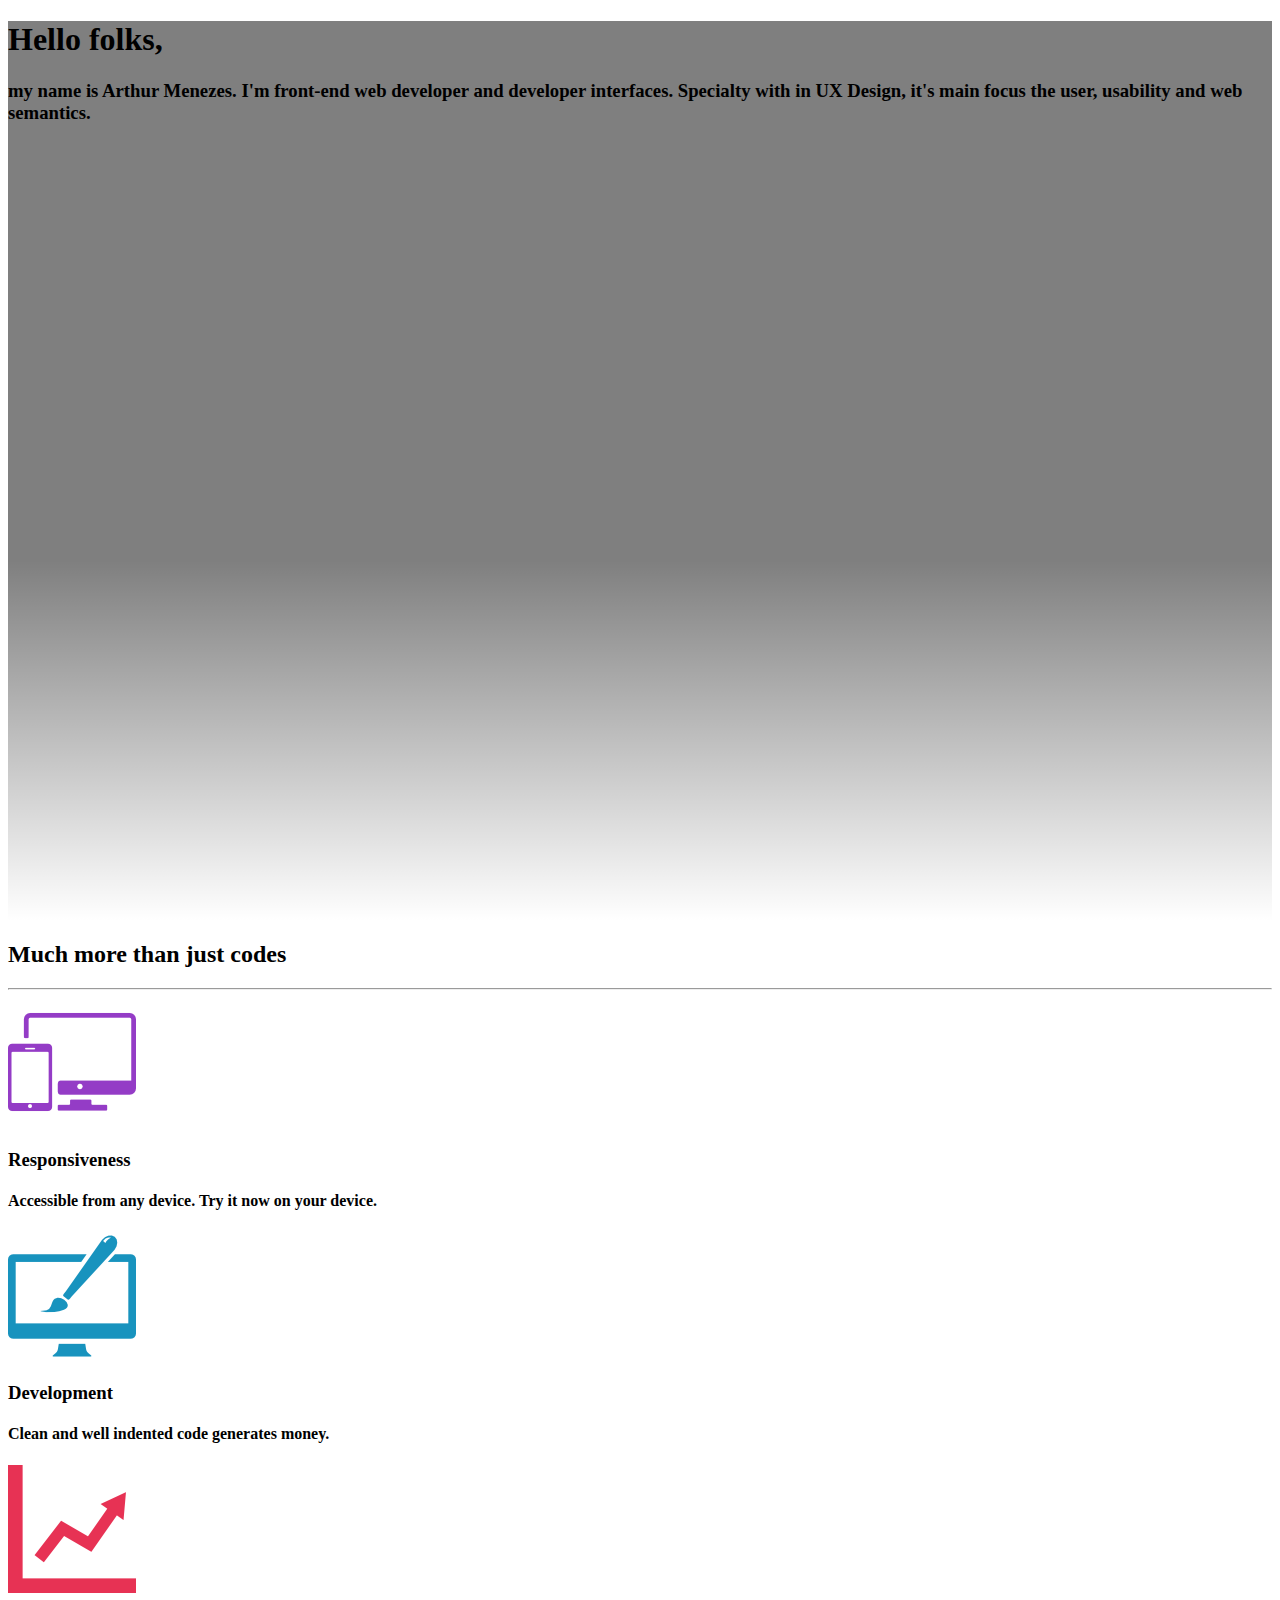
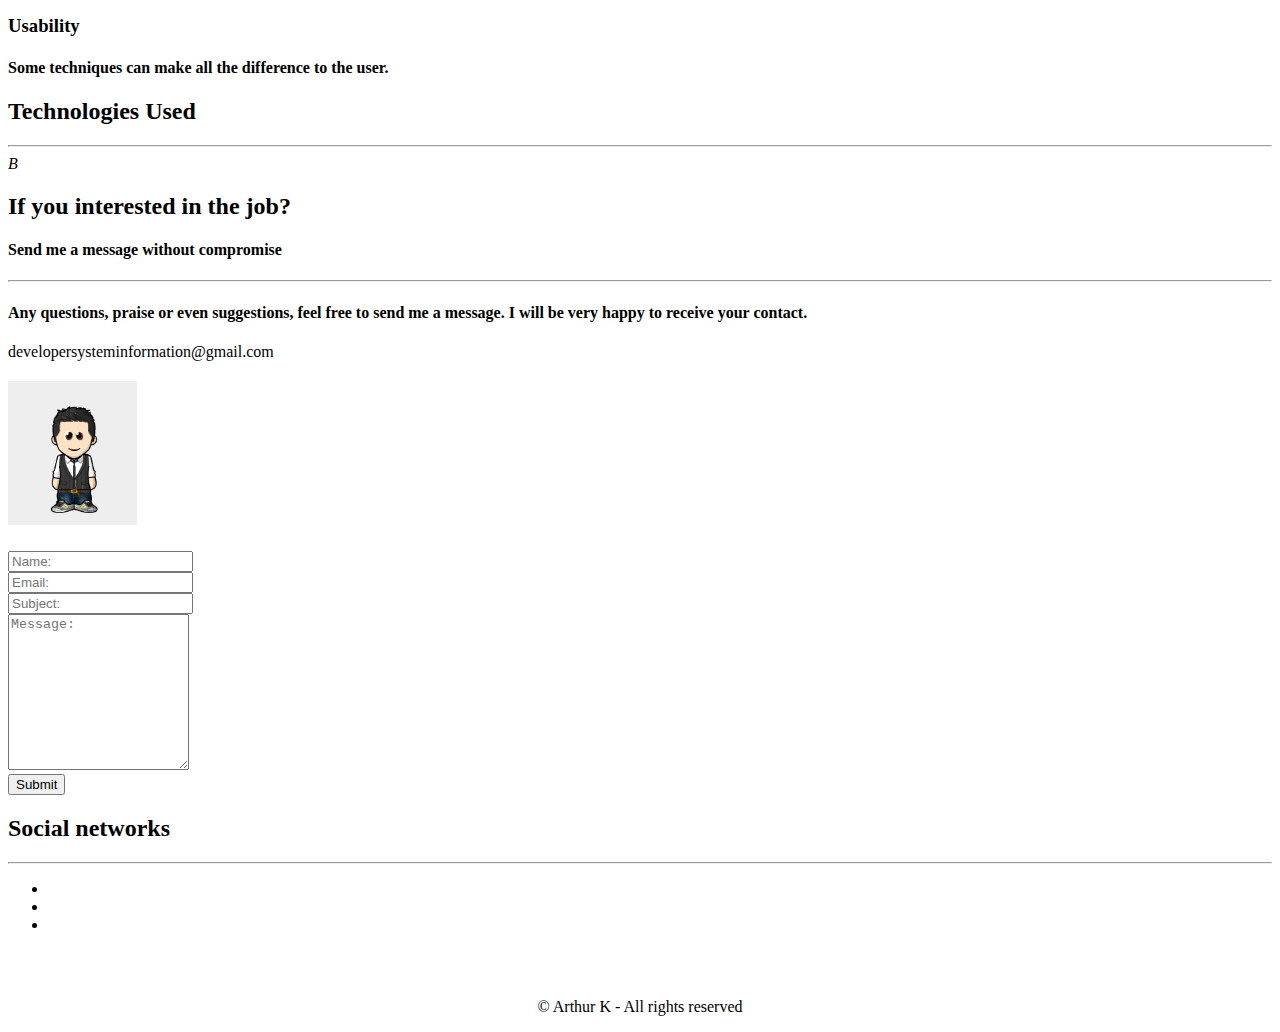
==== index.html @ f4d4b648 "Included Script of Google Analytics" ====
<!DOCTYPE html>
<html lang="pt_BR">

<head>
    <meta charset="UTF-8">
    <meta http-equiv="content-type" content="text/html; charset=iso-8859-1">
    <meta name="viewport" content="width=device-width, initial-scale=1, maximum-scale=1, user-scalable=no">
    <title>My Portfólio - Arthur Menezes</title>
    <meta name="description" content="O My Portifólio é um site com alguns projetos públicos para demonstração de trabalhos já realizados.">
    <meta name="author" content="Arthur Menezes">
    <meta name="reply-to" content="arthur.menezes@myportifolio.com.br">
    <meta property="og:locale" content="pt_BR">
    <meta property="og:url" content="http://arthurk6.github.io/">
    <meta property="og:title" content="Arthur Menezes - My Portfolio.">
    <meta property="og:site_name" content="Arthur Menezes">
    <meta property="og:description" content="Apresentation of Portfolio of the Arthur Menezes">
    <meta property="og:image:url" content="http://arthurk6.github.io/img-header.jpg">
    <meta property="og:image:type" content="image/jpeg">
    <meta property="og:image:width" content="600">
    <meta property="og:image:height" content="400">

    <!-- Bootstrap 3.3.6 -->
    <link rel="stylesheet" href="vendor/bootstrap-3.3.6-dist/css/bootstrap.css">

    <!-- FontAwesome 4.6.3 -->
    <link rel="stylesheet" href="vendor/font-awesome-4.6.3/css/font-awesome.css">

    <!-- Custom -->
    <link rel="stylesheet" href="css/app.css">

    <!-- HTML5 shim and Respond.js for IE8 support of HTML5 elements and media queries -->
    <!-- WARNING: Respond.js doesn't work if you view the page via file:// -->
    <!--[if lt IE 9]>
      <script src="https://oss.maxcdn.com/html5shiv/3.7.2/html5shiv.min.js"></script>
      <script src="https://oss.maxcdn.com/respond/1.4.2/respond.min.js"></script>
    <![endif]-->

</head>

<body>
    <header>
        <section id="about" class="header-img">
            <div class="container">
                <header>
                    <div id="menu">

                    </div>

                </header>
                <main>
                    <div class="row">
                        <div class="col-sm-8 col-sm-offset-2">
                            <div class="title">
                                <h1>Hello folks,</h1>
                            </div>
                        </div>
                    </div>
                    <div class="row">
                        <div class="col-sm-8 col-sm-offset-2">
                            <div class="subtitle">
                                <h3>my name is Arthur Menezes. I'm front-end web developer and developer interfaces. Specialty with in UX Design, it's main focus the user, usability and web semantics.</h3>
                            </div>
                        </div>
                    </div>
                </main>
            </div>
        </section>
    </header>
    <main>
        <section id="plans">
            <div class="container">
                <header>
                    <hgroup class="text-center">
                        <h2>Much more than just codes</h2>
                    </hgroup>
                </header>
                <hr>
                <main>
                    <div class="row">
                        <div class="col-sm-4 col-xs-12">
                            <div class="thumbnail">
                                <img class="img-responsive" src="img/symbol-responsive.png" alt="...">
                                <div class="caption">
                                    <hgroup class="text-center">
                                        <h3>Responsiveness</h3>
                                        <h4>Accessible from any device. Try it now on your device.</h4>
                                    </hgroup>
                                </div>
                            </div>
                        </div>
                        <div class="col-sm-4 col-xs-12">
                            <div class="thumbnail">
                                <img class="img-responsive" src="img/design-symbol.png" alt="...">
                                <div class="caption">
                                    <hgroup class="text-center">
                                        <h3>Development</h3>
                                        <h4>Clean and well indented code generates money.</h4>
                                    </hgroup>
                                </div>
                            </div>
                        </div>
                        <div class="col-sm-4 col-xs-12">
                            <div class="thumbnail">
                                <img src="img/chart.png" alt="...">
                                <div class="caption">
                                    <hgroup class="text-center">
                                        <h3>Usability</h3>
                                        <h4>Some techniques can make all the difference to the user.</h4>
                                    </hgroup>
                                </div>
                            </div>
                        </div>
                    </div>
                    <!-- ./row -->
                    <div class="row">
                        <div class="col-sm-4 col-sm-offset-4">
                            <!-- <button class="btn btn-default btn-block btn-lg">Saiba <i class="fa fa-plus"></i>
                            </button> -->
                        </div>
                    </div>
                </main>
            </div>
            <!-- ./container -->
        </section>
        <!-- <section id="portfolio">

        </section> -->
        <section id="tecnologies">
            <div class="container">
                <div class="row">
                    <div class="col-sm-12">
                        <header class="text-center">
                            <h2>Technologies Used</h2>
                        </header>
                    </div>
                </div>
                <hr>
                <main>
                    <div class="row text-center">
                        <div class="col-sm-2">
                            <i class="fa fa-html5 fa-5x" title="HTML5"></i>
                        </div>
                        <div class="col-sm-2">
                            <i class="fa fa-css3 fa-5x" title="CSS3"></i>
                        </div>
                        <div class="col-sm-2">
                            <i class="fa fa-bitbucket fa-5x" title="Bitbucket"></i>
                        </div>
                        <div class="col-sm-2">
                            <i class="fa fa-github fa-5x" title="GitHub"></i>
                        </div>
                        <div class="col-sm-2">
                            <i class="fa fa-git fa-5x" title="Git"></i>
                        </div>
                        <div class="col-sm-2">
                            <i id="bootstrap" title="Bootstrap">B</i>
                        </div>
                    </div>
                </main>
            </div>
        </section>
        <section id="contact">
            <div class="container">
                <header>
                    <hgroup class="text-center">
                        <h2>If you interested in the job?</h2>
                        <h4>Send me a message without compromise</h4>
                    </hgroup>
                </header>
                <hr>
                <main>
                    <div class="row">
                        <div class="col-sm-6 text-center">
                            <h4>Any questions, praise or even suggestions, feel free to send me a message. I will be very happy to receive your contact.</h4>
                            <span class="fa fa-envelope"> developersysteminformation@gmail.com</span>
                            <h2><img src="img/me.jpg" title="Eu"></h2>
                        </div>
                        <div class="col-sm-6">
                            <form
                                action="https://formspree.io/developersysteminformation@gmail.com" 
                                method="POST"
                                target="no_blank">
                                <input type="hidden" name="formulario" value="Contato">
                                <div class="form-group">
                                    <input type="text" name="name" class="form-control" minlength="3" maxlength="25" placeholder="Name:" required>
                                </div>
                                <div class="form-group">
                                    <input type="email" name="from" class="form-control" minlength="10" maxlength="50" placeholder="Email:" required>
                                </div>
                                <div class="form-group">
                                    <input type="text" name="subject" class="form-control" minlength="5" maxlength="30" placeholder="Subject:" required>
                                </div>
                                <div class="form-group">
                                    <textarea name="message" rows="10" class="form-control" minlength="10" maxlength="150" placeholder="Message:" required></textarea>
                                </div>
                                <div class="form-group">
                                    <input type="submit" class="btn btn-primary-1 btn-lg btn-block">
                                </div>
                            </form>
                        </div>
                    </div>
                </main>
            </div>
        </section>
    </main>

    <footer>
        <section id="rodape" data-parallax="scroll">
            <div class="container">
                <div class="row">
                    <div class="col-sm-8 col-sm-offset-2">
                        <header>
                            <hgroup class="text-center">
                                <h2>Social networks</h2>
                            </hgroup>
                        </header>
                    </div>
                </div>
                <hr>
                <div class="row">
                    <div class="col-sm-12 text-center">
                        <main class="container">
                            <ul class="networking-social row">
                                <li class="col-xs-12 col-sm-2 col-sm-offset-2">
                                    <a href="#"><i class="fa fa-facebook-official fa-3x"></i></a>
                                </li>
                                <li class="col-xs-12 col-sm-2 col-sm-offset-1">
                                    <a href="#"><i class="fa fa-linkedin fa-3x"></i></a>
                                </li>
                                <li class="col-xs-12 col-sm-2 col-sm-offset-1">
                                    <a href="#"><i class="fa fa-twitter fa-3x"></i></a>
                                </li>
                            </ul>
                        </main>
                    </div>
                </div>
                <div class="row">
                    <div class="col-sm-12 text-center">
                        <p style="margin-top: 4em; text-align: center;">&copy; Arthur K - All rights reserved</p>
                    </div>
                </div>
            </div>
        </section>
    </footer>

    <!-- jQuery-1.12.4 -->
    <script src="vendor/jquery-1.12.4.js"></script>

    <!-- Bootstrap 3.3.6 -->
    <script src="vendor/bootstrap-3.3.6-dist/js/bootstrap.js"></script>

    <!-- Parallax -->
    <script src="vendor/parallax.js"></script>

    <!-- Custom -->
    <script src="js/app.js"></script>
    <script src="js/menu.js"></script>
    
    <script>
      (function(i,s,o,g,r,a,m){i['GoogleAnalyticsObject']=r;i[r]=i[r]||function(){
      (i[r].q=i[r].q||[]).push(arguments)},i[r].l=1*new Date();a=s.createElement(o),
      m=s.getElementsByTagName(o)[0];a.async=1;a.src=g;m.parentNode.insertBefore(a,m)
      })(window,document,'script','https://www.google-analytics.com/analytics.js','ga');

      ga('create', 'UA-92322782-1', 'auto');
      ga('send', 'pageview');

    </script>

</body>

</html>
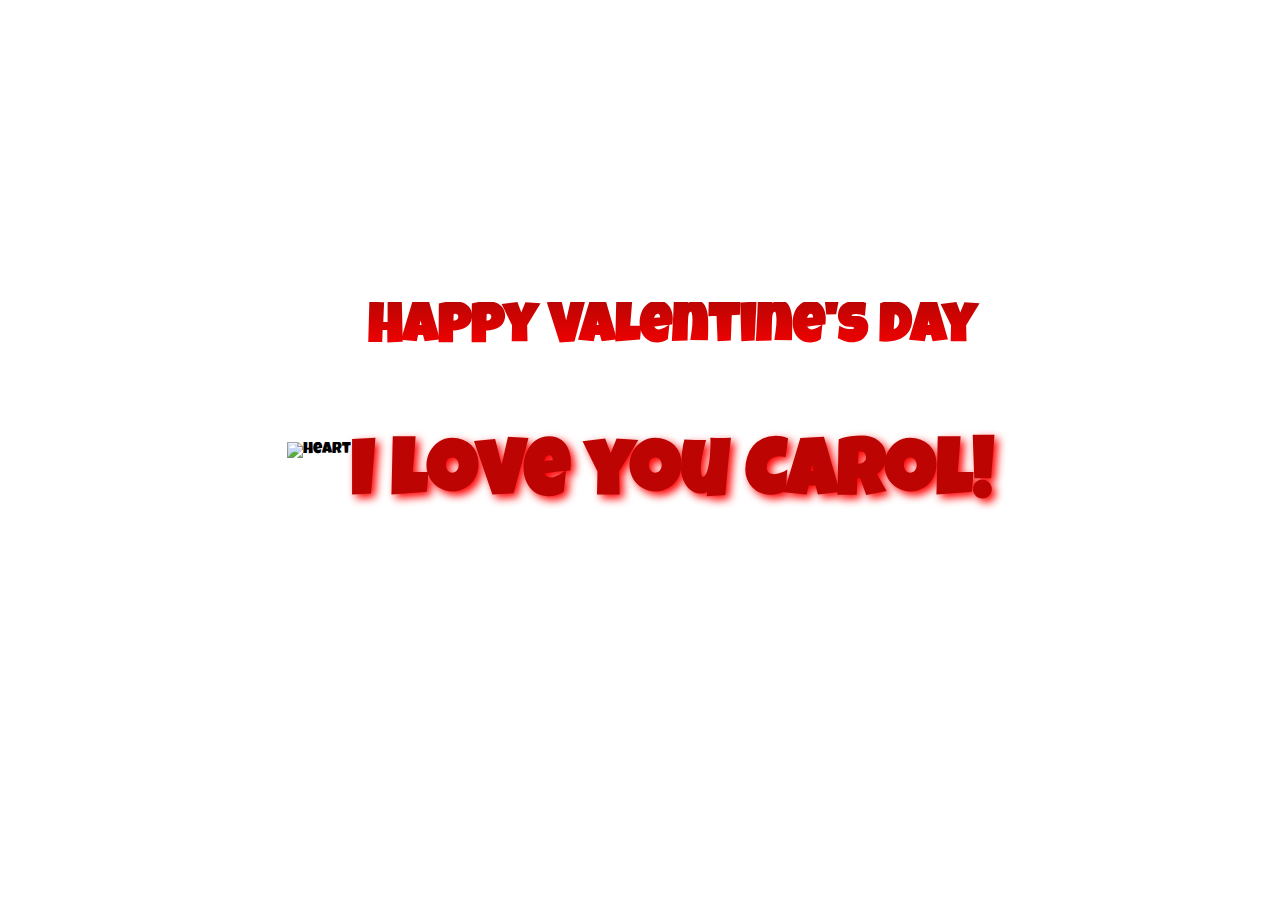
==== commit da73e91f: "Update to Carol" ====
--- a/index.html
+++ b/index.html
@@ -1,272 +1,22 @@
 <!DOCTYPE html>
-<html lang="pt_BR">
-
+<html lang="en">
 <head>
     <meta charset="UTF-8">
-    <meta http-equiv="content-type" content="text/html; charset=iso-8859-1">
-    <meta name="viewport" content="width=device-width, initial-scale=1, maximum-scale=1, user-scalable=no">
-    <title>My Portfólio - Arthur Menezes</title>
-    <meta name="description" content="O My Portifólio é um site com alguns projetos públicos para demonstração de trabalhos já realizados.">
-    <meta name="author" content="Arthur Menezes">
-    <meta name="reply-to" content="arthur.menezes@myportifolio.com.br">
-    <meta property="og:locale" content="pt_BR">
-    <meta property="og:url" content="http://arthurk6.github.io/">
-    <meta property="og:title" content="Arthur Menezes - My Portfolio.">
-    <meta property="og:site_name" content="Arthur Menezes">
-    <meta property="og:description" content="Apresentation of Portfolio of the Arthur Menezes">
-    <meta property="og:image:url" content="http://arthurk6.github.io/img-header.jpg">
-    <meta property="og:image:type" content="image/jpeg">
-    <meta property="og:image:width" content="600">
-    <meta property="og:image:height" content="400">
+    <meta name="viewport" content="width=device-width, initial-scale=1.0">
+    <title>Happy Valentin's Day</title>
 
-    <!-- Bootstrap 3.3.6 -->
-    <link rel="stylesheet" href="vendor/bootstrap-3.3.6-dist/css/bootstrap.css">
-
-    <!-- FontAwesome 4.6.3 -->
-    <link rel="stylesheet" href="vendor/font-awesome-4.6.3/css/font-awesome.css">
-
-    <!-- Custom -->
-    <link rel="stylesheet" href="css/app.css">
-
-    <!-- HTML5 shim and Respond.js for IE8 support of HTML5 elements and media queries -->
-    <!-- WARNING: Respond.js doesn't work if you view the page via file:// -->
-    <!--[if lt IE 9]>
-      <script src="https://oss.maxcdn.com/html5shiv/3.7.2/html5shiv.min.js"></script>
-      <script src="https://oss.maxcdn.com/respond/1.4.2/respond.min.js"></script>
-    <![endif]-->
-
+    <link href="https://fonts.googleapis.com/css2?family=Luckiest+Guy&display=swap" rel="stylesheet">
+    <link rel="stylesheet" href="style.css">
 </head>
-
 <body>
-    <header>
-        <section id="about" class="header-img">
-            <div class="container">
-                <header>
-                    <div id="menu">
-
-                    </div>
-
-                </header>
-                <main>
-                    <div class="row">
-                        <div class="col-sm-8 col-sm-offset-2">
-                            <div class="title">
-                                <h1>Hello folks,</h1>
-                            </div>
-                        </div>
-                    </div>
-                    <div class="row">
-                        <div class="col-sm-8 col-sm-offset-2">
-                            <div class="subtitle">
-                                <h3>my name is Arthur Menezes. I'm front-end web developer and developer interfaces. Specialty with in UX Design, it's main focus the user, usability and web semantics.</h3>
-                            </div>
-                        </div>
-                    </div>
-                </main>
-            </div>
-        </section>
-    </header>
-    <main>
-        <section id="plans">
-            <div class="container">
-                <header>
-                    <hgroup class="text-center">
-                        <h2>Much more than just codes</h2>
-                    </hgroup>
-                </header>
-                <hr>
-                <main>
-                    <div class="row">
-                        <div class="col-sm-4 col-xs-12">
-                            <div class="thumbnail">
-                                <img class="img-responsive" src="img/symbol-responsive.png" alt="...">
-                                <div class="caption">
-                                    <hgroup class="text-center">
-                                        <h3>Responsiveness</h3>
-                                        <h4>Accessible from any device. Try it now on your device.</h4>
-                                    </hgroup>
-                                </div>
-                            </div>
-                        </div>
-                        <div class="col-sm-4 col-xs-12">
-                            <div class="thumbnail">
-                                <img class="img-responsive" src="img/design-symbol.png" alt="...">
-                                <div class="caption">
-                                    <hgroup class="text-center">
-                                        <h3>Development</h3>
-                                        <h4>Clean and well indented code generates money.</h4>
-                                    </hgroup>
-                                </div>
-                            </div>
-                        </div>
-                        <div class="col-sm-4 col-xs-12">
-                            <div class="thumbnail">
-                                <img src="img/chart.png" alt="...">
-                                <div class="caption">
-                                    <hgroup class="text-center">
-                                        <h3>Usability</h3>
-                                        <h4>Some techniques can make all the difference to the user.</h4>
-                                    </hgroup>
-                                </div>
-                            </div>
-                        </div>
-                    </div>
-                    <!-- ./row -->
-                    <div class="row">
-                        <div class="col-sm-4 col-sm-offset-4">
-                            <!-- <button class="btn btn-default btn-block btn-lg">Saiba <i class="fa fa-plus"></i>
-                            </button> -->
-                        </div>
-                    </div>
-                </main>
-            </div>
-            <!-- ./container -->
-        </section>
-        <!-- <section id="portfolio">
-
-        </section> -->
-        <section id="tecnologies">
-            <div class="container">
-                <div class="row">
-                    <div class="col-sm-12">
-                        <header class="text-center">
-                            <h2>Technologies Used</h2>
-                        </header>
-                    </div>
-                </div>
-                <hr>
-                <main>
-                    <div class="row text-center">
-                        <div class="col-sm-2">
-                            <i class="fa fa-html5 fa-5x" title="HTML5"></i>
-                        </div>
-                        <div class="col-sm-2">
-                            <i class="fa fa-css3 fa-5x" title="CSS3"></i>
-                        </div>
-                        <div class="col-sm-2">
-                            <i class="fa fa-bitbucket fa-5x" title="Bitbucket"></i>
-                        </div>
-                        <div class="col-sm-2">
-                            <i class="fa fa-github fa-5x" title="GitHub"></i>
-                        </div>
-                        <div class="col-sm-2">
-                            <i class="fa fa-git fa-5x" title="Git"></i>
-                        </div>
-                        <div class="col-sm-2">
-                            <i id="bootstrap" title="Bootstrap">B</i>
-                        </div>
-                    </div>
-                </main>
-            </div>
-        </section>
-        <section id="contact">
-            <div class="container">
-                <header>
-                    <hgroup class="text-center">
-                        <h2>If you interested in the job?</h2>
-                        <h4>Send me a message without compromise</h4>
-                    </hgroup>
-                </header>
-                <hr>
-                <main>
-                    <div class="row">
-                        <div class="col-sm-6 text-center">
-                            <h4>Any questions, praise or even suggestions, feel free to send me a message. I will be very happy to receive your contact.</h4>
-                            <span class="fa fa-envelope"> developersysteminformation@gmail.com</span>
-                            <h2><img src="img/me.jpg" title="Eu"></h2>
-                        </div>
-                        <div class="col-sm-6">
-                            <form
-                                action="https://formspree.io/developersysteminformation@gmail.com" 
-                                method="POST"
-                                target="no_blank">
-                                <input type="hidden" name="formulario" value="Contato">
-                                <div class="form-group">
-                                    <input type="text" name="name" class="form-control" minlength="3" maxlength="25" placeholder="Name:" required>
-                                </div>
-                                <div class="form-group">
-                                    <input type="email" name="from" class="form-control" minlength="10" maxlength="50" placeholder="Email:" required>
-                                </div>
-                                <div class="form-group">
-                                    <input type="text" name="subject" class="form-control" minlength="5" maxlength="30" placeholder="Subject:" required>
-                                </div>
-                                <div class="form-group">
-                                    <textarea name="message" rows="10" class="form-control" minlength="10" maxlength="150" placeholder="Message:" required></textarea>
-                                </div>
-                                <div class="form-group">
-                                    <input type="submit" class="btn btn-primary-1 btn-lg btn-block">
-                                </div>
-                            </form>
-                        </div>
-                    </div>
-                </main>
-            </div>
-        </section>
-    </main>
-
-    <footer>
-        <section id="rodape" data-parallax="scroll">
-            <div class="container">
-                <div class="row">
-                    <div class="col-sm-8 col-sm-offset-2">
-                        <header>
-                            <hgroup class="text-center">
-                                <h2>Social networks</h2>
-                            </hgroup>
-                        </header>
-                    </div>
-                </div>
-                <hr>
-                <div class="row">
-                    <div class="col-sm-12 text-center">
-                        <main class="container">
-                            <ul class="networking-social row">
-                                <li class="col-xs-12 col-sm-2 col-sm-offset-2">
-                                    <a href="#"><i class="fa fa-facebook-official fa-3x"></i></a>
-                                </li>
-                                <li class="col-xs-12 col-sm-2 col-sm-offset-1">
-                                    <a href="#"><i class="fa fa-linkedin fa-3x"></i></a>
-                                </li>
-                                <li class="col-xs-12 col-sm-2 col-sm-offset-1">
-                                    <a href="#"><i class="fa fa-twitter fa-3x"></i></a>
-                                </li>
-                            </ul>
-                        </main>
-                    </div>
-                </div>
-                <div class="row">
-                    <div class="col-sm-12 text-center">
-                        <p style="margin-top: 4em; text-align: center;">&copy; Arthur K - All rights reserved</p>
-                    </div>
-                </div>
-            </div>
-        </section>
-    </footer>
-
-    <!-- jQuery-1.12.4 -->
-    <script src="vendor/jquery-1.12.4.js"></script>
-
-    <!-- Bootstrap 3.3.6 -->
-    <script src="vendor/bootstrap-3.3.6-dist/js/bootstrap.js"></script>
-
-    <!-- Parallax -->
-    <script src="vendor/parallax.js"></script>
-
-    <!-- Custom -->
-    <script src="js/app.js"></script>
-    <script src="js/menu.js"></script>
-    
-    <script>
-      (function(i,s,o,g,r,a,m){i['GoogleAnalyticsObject']=r;i[r]=i[r]||function(){
-      (i[r].q=i[r].q||[]).push(arguments)},i[r].l=1*new Date();a=s.createElement(o),
-      m=s.getElementsByTagName(o)[0];a.async=1;a.src=g;m.parentNode.insertBefore(a,m)
-      })(window,document,'script','https://www.google-analytics.com/analytics.js','ga');
-
-      ga('create', 'UA-92322782-1', 'auto');
-      ga('send', 'pageview');
-
-    </script>
-
+    <div class="content">
+        <div class="image">
+            <img src="https://png.pngtree.com/png-vector/20220411/ourmid/pngtree-red-3d-heart-emoji-realistic-shadow-png-image_4539964.png" alt="Heart">
+        </div>
+        <div class="message">
+            <h1>Happy Valentine's Day</h1>
+            <h3>I love you Carol!</h3>
+        </div>
+    </div>
 </body>
-
-</html>
+</html>--- a/style.css
+++ b/style.css
@@ -0,0 +1,66 @@
+body {
+    margin: 0 auto;
+    padding: 0 2em;
+    height: 100vh;
+  
+    font-family: "Luckiest Guy", cursive;
+  }
+  
+  div.content {
+    display: flex;
+    align-items: center;
+    justify-content: center;
+    flex-wrap: wrap;
+  
+    height: 100%;
+  }
+  
+  div.content .image img {
+    width: 15rem;
+  
+    animation: pulse 2s ease-in-out infinite alternate;
+  }
+  
+  div.content .message h1 {
+    font-size: 3.5rem;
+    margin: 0;
+    padding: 0;
+  
+    background: linear-gradient(to top, red, #bc0503);
+    -webkit-background-clip: text;
+    background-clip: text;
+    color: transparent;
+  
+    text-align: center;
+  }
+  
+  div.content .message h3 {
+    font-size: 5em;
+    text-align: center;
+    color: #bc0503;
+  
+    text-shadow: 4px 4px 8px red;
+  
+    animation: float 2s ease-in-out infinite alternate;
+  }
+  
+  @keyframes pulse {
+    0%,
+    100% {
+      transform: scale(1);
+    }
+    50% {
+      transform: scale(1.1);
+    }
+  }
+  
+  @keyframes float {
+    0%,
+    100% {
+      transform: translateY(0);
+    }
+    50% {
+      transform: translateY(-10px);
+    }
+  }
+  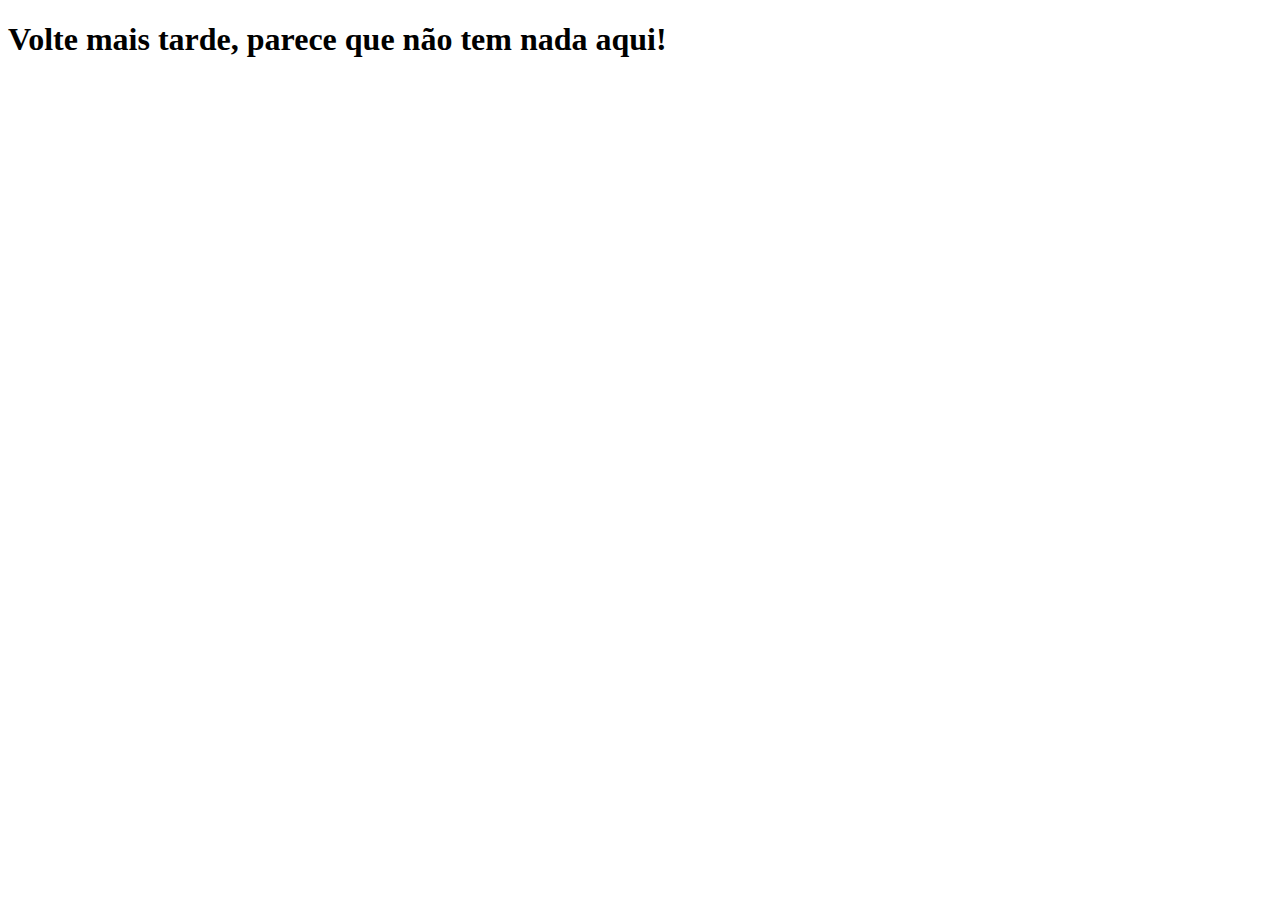
==== commit 16cfd660: "Removed site" ====
--- a/index.html
+++ b/index.html
@@ -3,13 +3,14 @@
 <head>
     <meta charset="UTF-8">
     <meta name="viewport" content="width=device-width, initial-scale=1.0">
-    <title>Happy Valentin's Day</title>
+    <title>I'm Sorry</title>
 
-    <link href="https://fonts.googleapis.com/css2?family=Luckiest+Guy&display=swap" rel="stylesheet">
-    <link rel="stylesheet" href="style.css">
+    <!-- <link href="https://fonts.googleapis.com/css2?family=Luckiest+Guy&display=swap" rel="stylesheet">
+    <link rel="stylesheet" href="style.css"> -->
 </head>
 <body>
-    <div class="content">
+    <h1>Volte mais tarde, parece que não tem nada aqui!</h1>
+    <!-- <div class="content">
         <div class="image">
             <img src="https://png.pngtree.com/png-vector/20220411/ourmid/pngtree-red-3d-heart-emoji-realistic-shadow-png-image_4539964.png" alt="Heart">
         </div>
@@ -18,5 +19,7 @@
             <h3>I love you Carol!</h3>
         </div>
     </div>
+
+    <script src="script.js"></script> -->
 </body>
 </html>